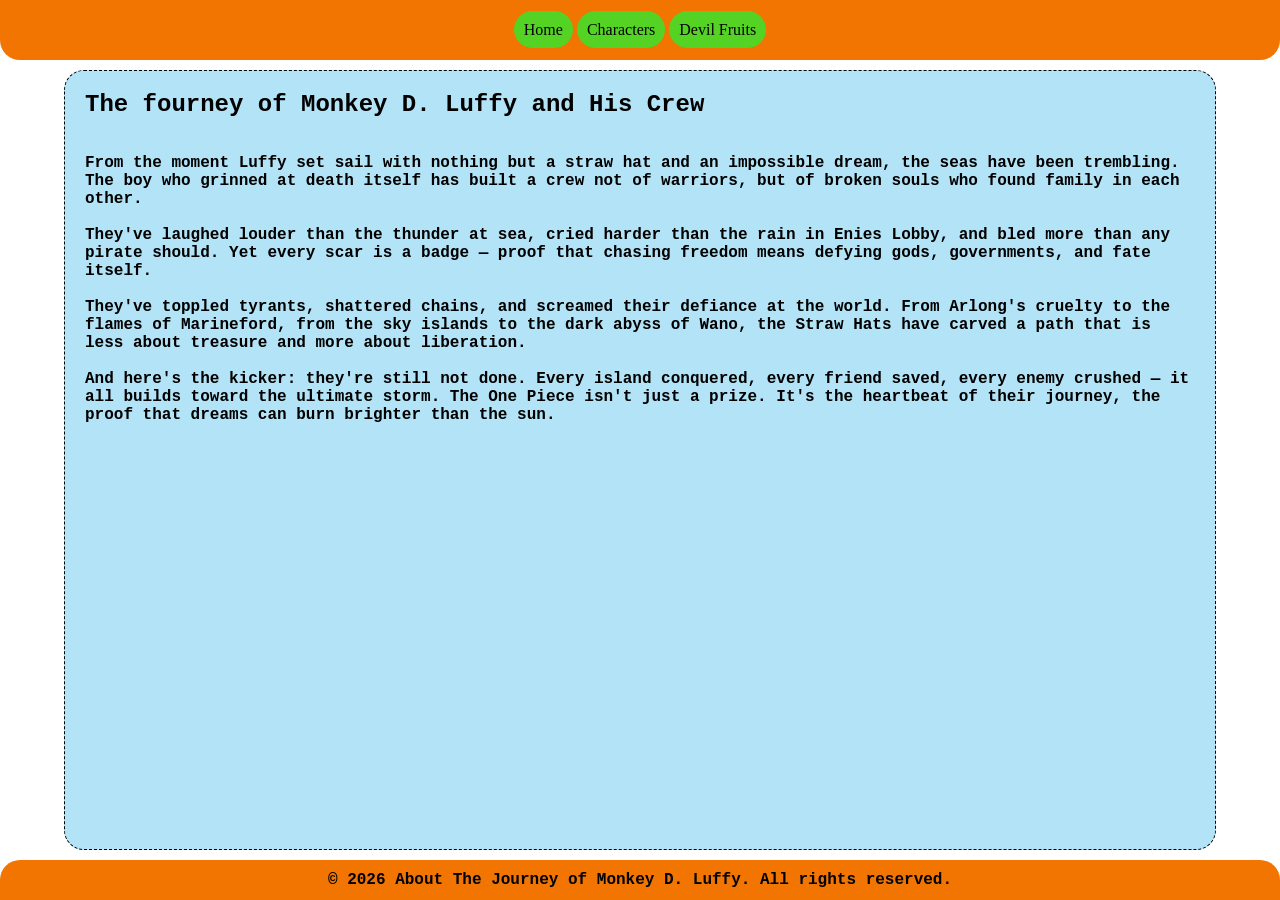
==== index.html @ cccf2821 "Add files via upload" ====
<!DOCTYPE html>
<html>
<head>
    <meta charset="UTF-8">
    <title>One Piece</title>
    <link rel="stylesheet" href="styles.css">
</head>
<body>
    <header>
        <nav>
            <a href="index.html">Home</a>
            <a href="Character.html">Characters</a>
            <a href="devil_fruit.html">Devil Fruits</a>
        </nav>
    </header>

    <main>
        <article>
            <section>
                <h1 class="h1">The fourney of Monkey D. Luffy and His Crew</h1>
            </section>
            <br>
            <br>
            <section>
                <p class="p">
                From the moment Luffy set sail with nothing but a straw hat and an impossible dream, the seas have been trembling. The boy who grinned at death itself has built a crew not of warriors, but of broken souls who found family in each other.
                </p>
                <br>

                <p class="p">
                    They've laughed louder than the thunder at sea, cried harder than the rain in Enies Lobby, and bled more than any pirate should. Yet every scar is a badge — proof that chasing freedom means defying gods, governments, and fate itself.
                </p>
                <br>

                <p class="p">
                    They've toppled tyrants, shattered chains, and screamed their defiance at the world. From Arlong's cruelty to the flames of Marineford, from the sky islands to the dark abyss of Wano, the Straw Hats have carved a path that is less about treasure and more about liberation.
                </p>
                <br>
                
                <p class="p">
                    And here's the kicker: they're still not done. Every island conquered, every friend saved, every enemy crushed — it all builds toward the ultimate storm. The One Piece isn't just a prize. It's the heartbeat of their journey, the proof that dreams can burn brighter than the sun.
                </p>
            </section>
        
        </article>
        
    </main>

    <footer>
        <p class="p">&copy; 2026 About The Journey of Monkey D. Luffy. All rights reserved.</p>
        
    </footer>

</body>
</html>
---- styles.css ----
* {
    margin: 0;
    padding: 0;
    box-sizing: border-box;
}

npx postcss style.css --use autoprefixer -o style.prefixed.css

html, body{
    
    overscroll-behavior: none;
    background: url("https://tse3.mm.bing.net/th/id/OIP.fDK9x-OqXPGPE4hpDzO2KgHaFS?w=1400&h=1000&rs=1&pid=ImgDetMain&o=7&rm=3");
    background-size: cover;
    background-attachment: fixed;
    /* width: 100vh;
    height: 100vh;
    display: flex;
    justify-content: center;
    align-items: center; */
}

header{
    background-color: rgb(241, 117, 0);;
    width: 100vw;
    height: 60px;
    /* border-bottom-radius is not a valid CSS property; use specific corners */
    border-bottom-left-radius: 20px;
    border-bottom-right-radius: 20px;
    display: flex;
    position: fixed;
    top: 0;
    left: 0;
    justify-content: center;
    align-items: center;
}

nav a{
    text-decoration: none;
    color: black;
    background-color: rgba(47, 236, 47, 0.8);
    padding: 10px;
    width: 50px;
    height: 25px;
    border-radius: 20px;
    box-sizing: border-box;
}

a:hover{
    color: gray;
    border: 1px solid black;
    background-color: rgba(24, 93, 24, 0.8);
}

a:focus{
    color: white;
    border: 1px solid black;
    background-color: rgba(24, 93, 24, 0.8);
}

main{
    margin-top: 70px; /* To prevent content from being hidden behind the fixed header */
    margin-bottom: 50px; /* To prevent content from being hidden behind the fixed footer */
    width: 100vw;
    height: calc(100vh - 120px); /* Adjust height to account for header and footer */
    /* background-color: rgba(44, 70, 80, 0.5); */
    /* background-size: cover; */
    display: flex;
    justify-content: center;
    align-items: start;
}

article{
    width: 90%;
    /* height: auto; */
    height: 100%;
    /* min-height: calc(100% - 120px); */
    border: 1px dashed black;
    border-radius: 20px;
    padding: 20px;
    background-color: rgba(128, 209, 241, 0.6);
    overflow: auto;
    scrollbar-width: none;
}

.pattern {
    display: grid;
    grid-template-columns: 1fr 1fr;
    /* grid-template-rows: repeat(auto, 1fr); */
    gap: 10px;
    padding: 20px;

}

footer{
    /* background-color: rgb(241, 117, 0);
    width: 100%;
    height: 40px;
    /* border-top-radius is not a valid CSS property; use specific corners */
    /* border-top-left-radius: 20px;
    border-top-right-radius: 20px;
    display: flex;
    position: fixed;
    bottom: 0;
    justify-content: center;
    align-items: center; */ 
    background-color: rgb(241, 117, 0);
    width: 100vw;
    height: 40px;
    border-top-left-radius: 20px;
    border-top-right-radius: 20px;
    display: flex;
    justify-content: center;
    align-items: center;
    position: fixed;
    bottom: 0;
    left: 0;
}




img{
   
    width: 100%;
    height: 540px;
    /* clip-path: inset(0 0 0 0); */
    object-fit: cover;
    object-position: top;
    border-radius: 20px;
    box-shadow: black;
}

.h1{
    font-family: Courier New, Courier, monospace;
    font-size: 24px;
    font-weight: bold;
    text-align: left;
    color: black;

}

.p{
    font-family: Courier New, Courier, monospace;
    font-size: 16px;
    font-weight: bold;
    text-align: left;
    color: black;
}
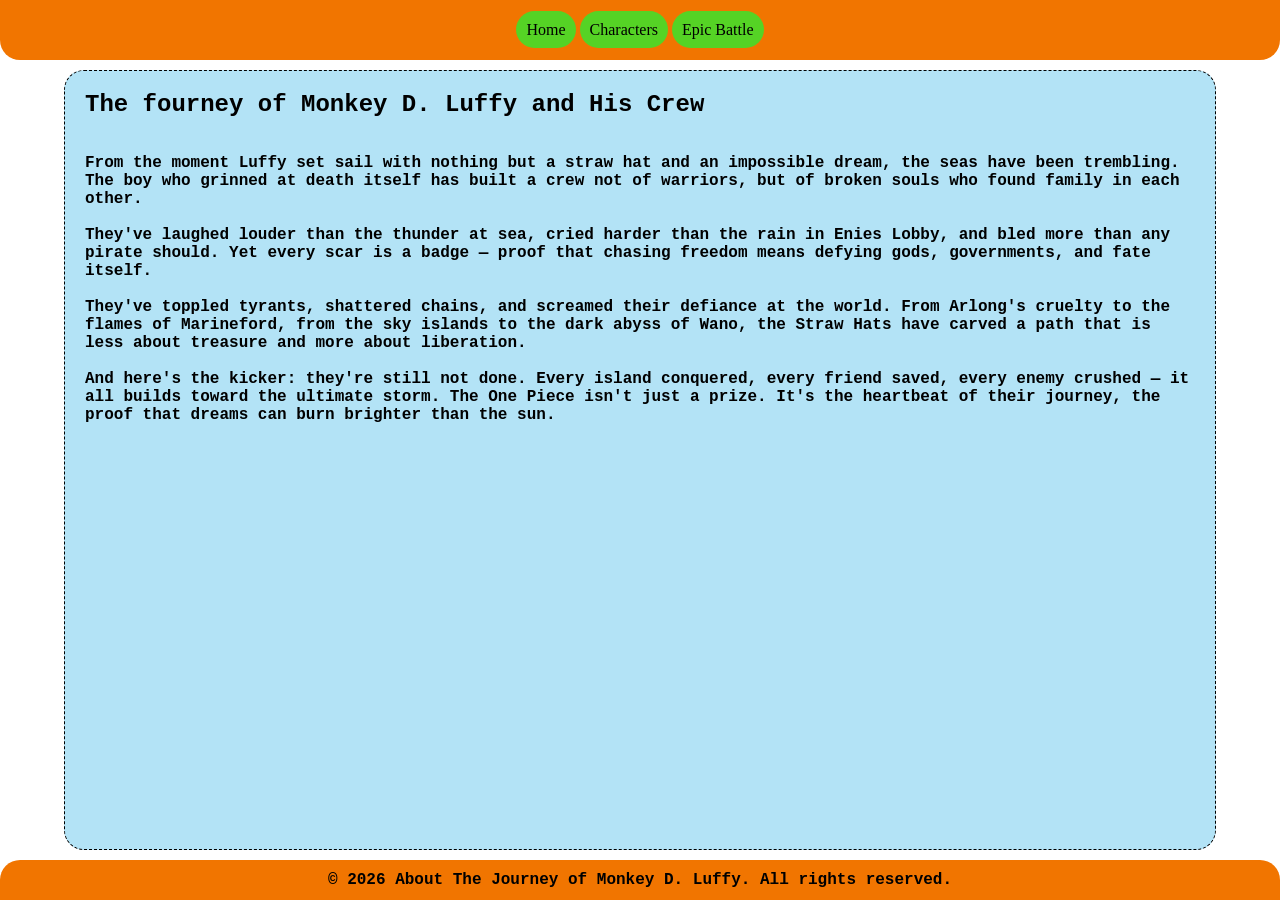
==== commit bf6acdfc: "Update index.html" ====
--- a/index.html
+++ b/index.html
@@ -10,7 +10,7 @@
         <nav>
             <a href="index.html">Home</a>
             <a href="Character.html">Characters</a>
-            <a href="devil_fruit.html">Devil Fruits</a>
+            <a href="AncientGods.html">Epic Battle</a>
         </nav>
     </header>
 
@@ -52,4 +52,4 @@
     </footer>
 
 </body>
-</html>+</html>
